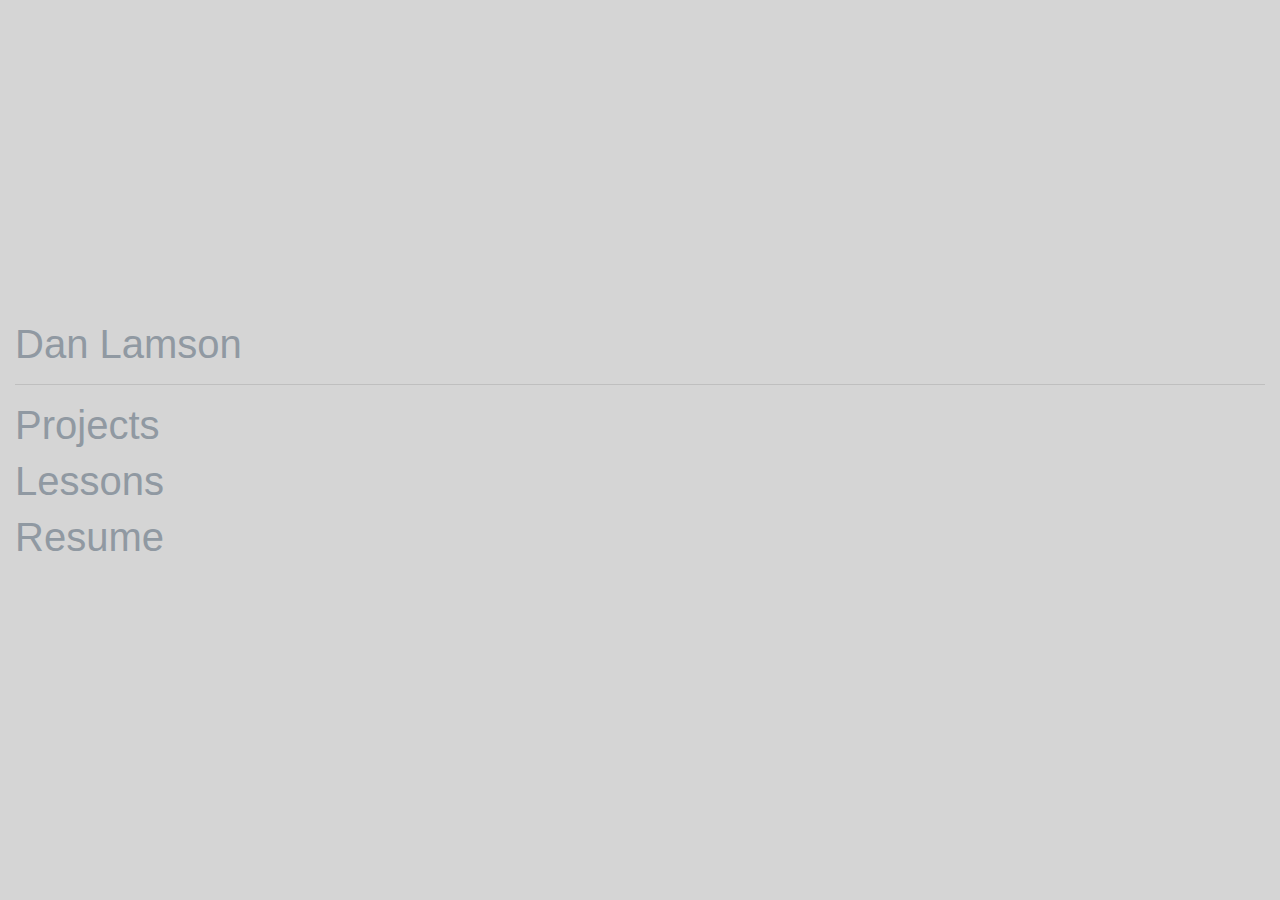
==== index.html @ 87994e31 "initial upload" ====
<!DOCTYPE html>
<html lang='en'>
	<head>
		<meta charset='utf-8'>
		<meta name='viewport' content='width=device-width, initial-scale=1'>
		
		<!-- bootstrap css -->
		<link rel='stylesheet' type='text/css' href='css/bootstrap.css'>
		<link rel='stylesheet' type='text/css' href='css/bootstrap-grid.css'>
		<link rel='stylesheet' type='text/css' href='css/bootstrap-reboot.css'>
		
		<title>portfolio</title>

		<!-- my css -->
		<link rel='stylesheet' type='text/css' href='css/style.css'>
	</head>
	<body>
		<div class='container-fluid cover'>
			<h1>Dan Lamson</h1>
      <hr>
      <h1><a href='gallery.html'>Projects</a></h1>
      <h1><a href='pricing.html'>Lessons</a></h1>
      <h1><a href='contact.html'>Resume</a></h1>
    </div>
		<!-- bootstrap js -->
		<script src='js/jquery.js'></script>
		<script src='js/bootstrap.js'></script>
		<script src='js/bootstrap.bundle.js'></script>

		<!-- my js -->

	</body>
</html>
---- css/style.css ----
body{
  background-color: #d5d5d5;
}

h1{
  color: #9099a2;
}

h2, h3, h4, h5, h6{
  color: #6d7993;
}

a{
  color: inherit;
}

a:hover{
  color: #6d7993;
}

/* homepage styles */
.cover{
  height: 300px;
  margin-top: 25%;
}
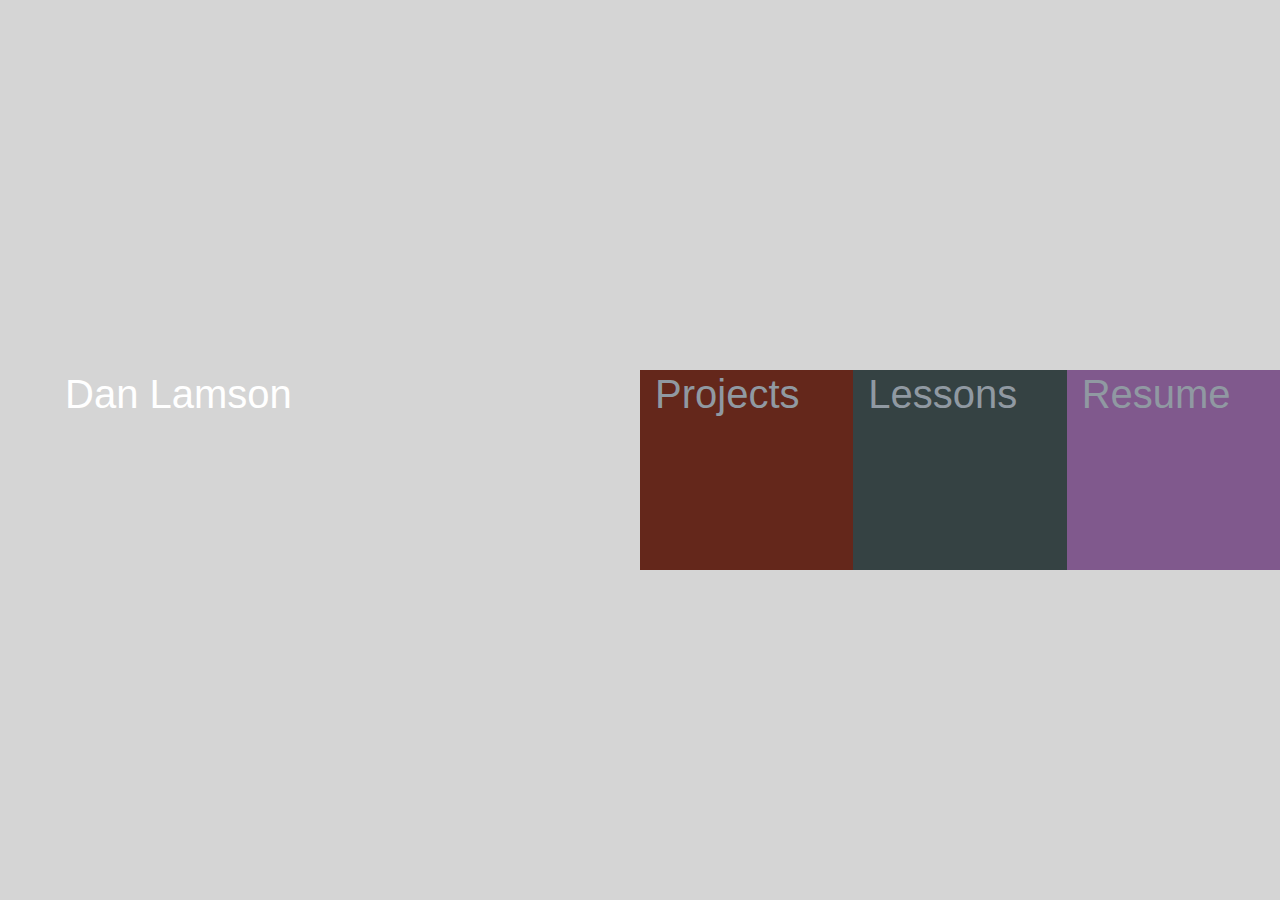
==== commit 11ce33bc: "set up cols" ====
--- a/index.html
+++ b/index.html
@@ -16,11 +16,20 @@
 	</head>
 	<body>
 		<div class='container-fluid cover'>
-			<h1>Dan Lamson</h1>
-      <hr>
-      <h1><a href='gallery.html'>Projects</a></h1>
-      <h1><a href='pricing.html'>Lessons</a></h1>
-      <h1><a href='contact.html'>Resume</a></h1>
+			<div class='row'>
+				<div class='col-sm-6 front-logo'>
+					<h1>Dan Lamson</h1>
+        </div>
+        <div class='col-sm-2 front-nav-1'>
+          <h1><a href='projects.html'>Projects</a></h1>
+        </div>
+        <div class='col-sm-2 front-nav-2'>
+          <h1><a href='lessons.html'>Lessons</a></h1>
+        </div>
+        <div class='col-sm-2 front-nav-3'>
+          <h1><a href='resume.html'>Resume</a></h1>
+        </div>
+      </div>
     </div>
 		<!-- bootstrap js -->
 		<script src='js/jquery.js'></script>
--- a/css/style.css
+++ b/css/style.css
@@ -18,9 +18,36 @@
   color: #6d7993;
 }
 
-/* homepage styles */
+/* Homepage styles*/
 .cover{
-  height: 300px;
-  margin-top: 25%;
+    height:300px;
+    margin-top: 25%;
+    background: url('http://www.publicdomainpictures.net/pictures/140000/t2/ark-texture-impasto-color-swirl-.jpg ');
+    background-size: cover;
 }
 
+.jumbotron{
+    background-color: #96858f;
+}
+
+div.front-logo h1{
+    color: white;
+    margin: 50px;
+}
+
+div.cover .col-sm-2{
+    height: 200px;
+    margin: 50px 0px;
+}
+
+.front-nav-1{
+    background-color: #64271b;
+}
+
+.front-nav-2{
+    background-color: #354243;
+}
+
+.front-nav-3{
+    background-color: #80598d;
+}
